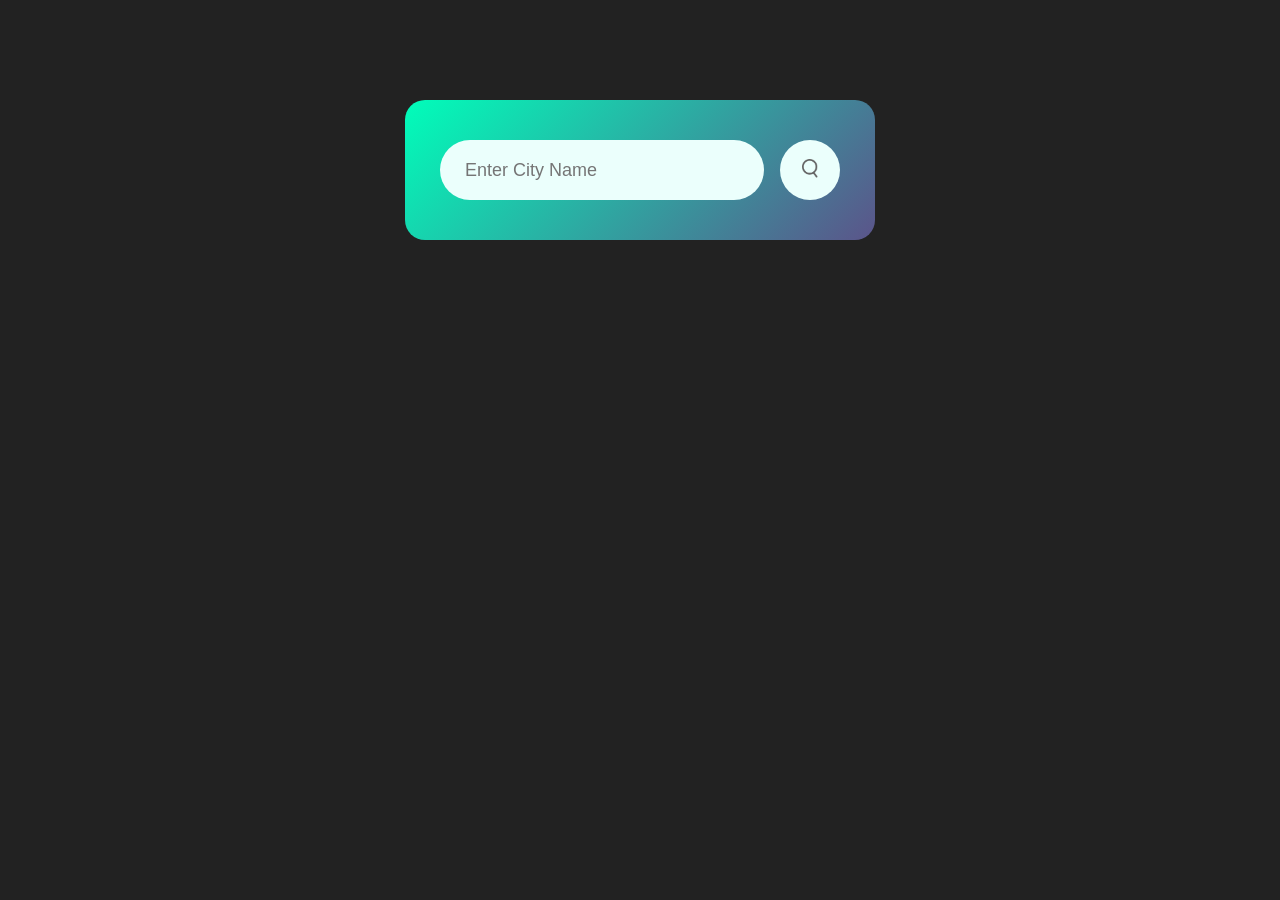
==== index.html @ 74b3faff "updated" ====
<!DOCTYPE html>
<html lang="en">
<head>
    <meta charset="UTF-8">
    <meta name="viewport" content="width=device-width, initial-scale=1.0">
    <title>Weather Application</title>
    <link rel="stylesheet" href="style.css">
</head>
<body>
    <div class="card">
        <div class="search">
            <input type="text" placeholder="Enter City Name" spellcheck="false">
            <button><img src="images/search.png" ></button>
        </div>

        <div class="error"> 
            <p>Invalid city name</p>
        </div>

        <div class="weather">
            <img src="images/rain.png" class="weather-icon">
            <h1 class="temp">22°C</h1>
            <h2 class="city">New York</h2>
            <div class="details">
                <div class="col">
                    <img src="images/humidity.png" >
                    <div>
                        <p class="humidity">50%</p>
                        <p>Humidity</p>
                    </div>
                </div>
                <div class="col">
                    <img src="images/wind.png" >
                    <div>
                        <p class="wind">15 km/hr</p>
                        <p>Wind Speed</p>
                    </div>
                </div>
            </div>
        </div>
    </div>

    <script>

        const apiKey = "7a5f11410454124048b21423b20772d2";
        const apiUrl = "https://api.openweathermap.org/data/2.5/weather?&units=metric&q=";

        const searchBox = document.querySelector(".search input");
        const searchBtn = document.querySelector(".search button");
        const weatherIcon = document.querySelector(".weather-icon")

        async function checkWeather(city) {
            const response = await fetch(apiUrl + city + `&appid=${apiKey}`);

            if(response.status == 404){
                document.querySelector(".error").style.display = "block";
                document.querySelector(".weather").style.display = "none";
            }else{
                var data = await response.json();

            document.querySelector(".city").innerHTML = data.name;
            document.querySelector(".temp").innerHTML =  Math.round(data.main.temp) + "°c";
            document.querySelector(".humidity").innerHTML = data.main.humidity + "%";
            document.querySelector(".wind").innerHTML = data.wind.speed + " km/hr";

            if(data.weather[0].main == "Clouds"){
                weatherIcon.src = "images/clouds.png";
            }
            else if(data.weather[0].main == "Clear"){
                weatherIcon.src = "images/clear.png";
            }
            else if(data.weather[0].main == "Rain"){
                weatherIcon.src = "images/rain.png";
            }
            else if(data.weather[0].main == "Drizzle"){
                weatherIcon.src = "images/drizzle.png";
            }
            else if(data.weather[0].main == "Mist"){
                weatherIcon.src = "images/mist.png";
            }

            document.querySelector(".weather").style.display = "block";
            document.querySelector(".error").style.display = "none";

            }
            

        }
        searchBtn.addEventListener("click", ()=>{
            checkWeather(searchBox.value);

        })

       
    </script>
</body>
</html>
---- style.css ----
*{
    margin: 0;
    padding: 0;
    font-family: 'Poppins',sans-serif;
    box-sizing: border-box;
}

body{
    background: #222;
    background-image: url('https://www.worldatlas.com/upload/d8/1a/55/adobestock-219800385.jpeg');
    background-repeat: no-repeat;
    background-size: cover;
    background-position: center;
    height:500px;
}

.card{
    width: 90%;
    max-width: 470px;
    background: linear-gradient(135deg, #00feba, #5b548a);
    color: #fff;
    margin: 100px auto 0;
    border-radius: 20px;
    padding: 40px 35px;
    text-align: center;
}

.search{
    width: 100%;
    display: flex;
    align-items: center;
    justify-content: space-between;
}

.search input{
    border: 0;
    outline: 0;
    background: #ebfffc;
    color: #555;
    padding: 10px 25px;
    height: 60px;
    border-radius: 30px;
    flex: 1;
    margin-right: 16px;
    font-size: 18px;
}

.search button{
    border: 0;
    outline: 0;
    background: #ebfffc;
    border-radius: 50%;
    width: 60px;
    height: 60px;
    cursor: pointer;
}

.search button img{
    width: 16px;
}

.weather-icon{
    width: 170px;
    margin-top: 30px;
}

.weather h1{
    font-size:80px;
    font-weight: 500;
}

.weather h2{
    font-size:45px;
    font-weight: 400;
    margin-top: 10px;
}

.details{
    display: flex;
    align-items: center;
    justify-content: space-between;
    padding: 0 20px;
    margin-top: 50px;
}

.col{
    display: flex;
    align-items: center;
    text-align: left;
}

.col img{
    width: 40px;
    margin-right:10px ;
}

.humidity, .wind{
    font-size: 28px;
    margin-top: -6px;
    margin-bottom: 5px;
}

.weather{
    display: none;
}

.error{
    text-align: left;
    margin-left: 10px;
    font-size:14px ;
    margin-top: 10px;
    display: none;
}
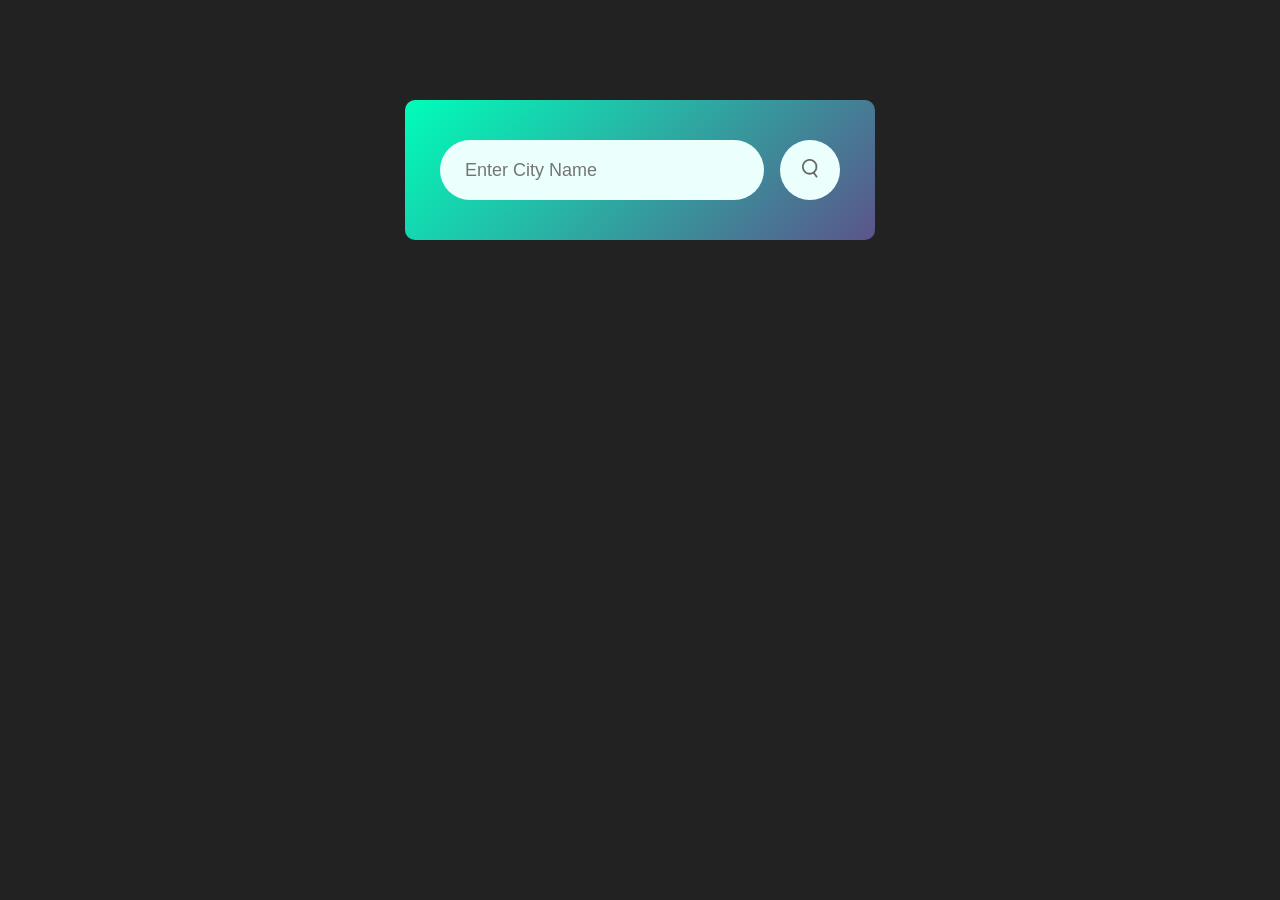
==== commit f1af5c9f: "Enter key added" ====
--- a/index.html
+++ b/index.html
@@ -57,7 +57,7 @@
                 document.querySelector(".weather").style.display = "none";
             }else{
                 var data = await response.json();
-
+                // console.log(data)
             document.querySelector(".city").innerHTML = data.name;
             document.querySelector(".temp").innerHTML =  Math.round(data.main.temp) + "°c";
             document.querySelector(".humidity").innerHTML = data.main.humidity + "%";
@@ -88,8 +88,14 @@
         }
         searchBtn.addEventListener("click", ()=>{
             checkWeather(searchBox.value);
+        });
 
-        })
+        searchBox.addEventListener("keydown", (event) => {
+            if (event.key === "Enter") {
+                checkWeather(searchBox.value);
+            }
+        });
+
 
        
     </script>
--- a/style.css
+++ b/style.css
@@ -20,7 +20,7 @@
     background: linear-gradient(135deg, #00feba, #5b548a);
     color: #fff;
     margin: 100px auto 0;
-    border-radius: 20px;
+    border-radius: 10px;
     padding: 40px 35px;
     text-align: center;
 }
